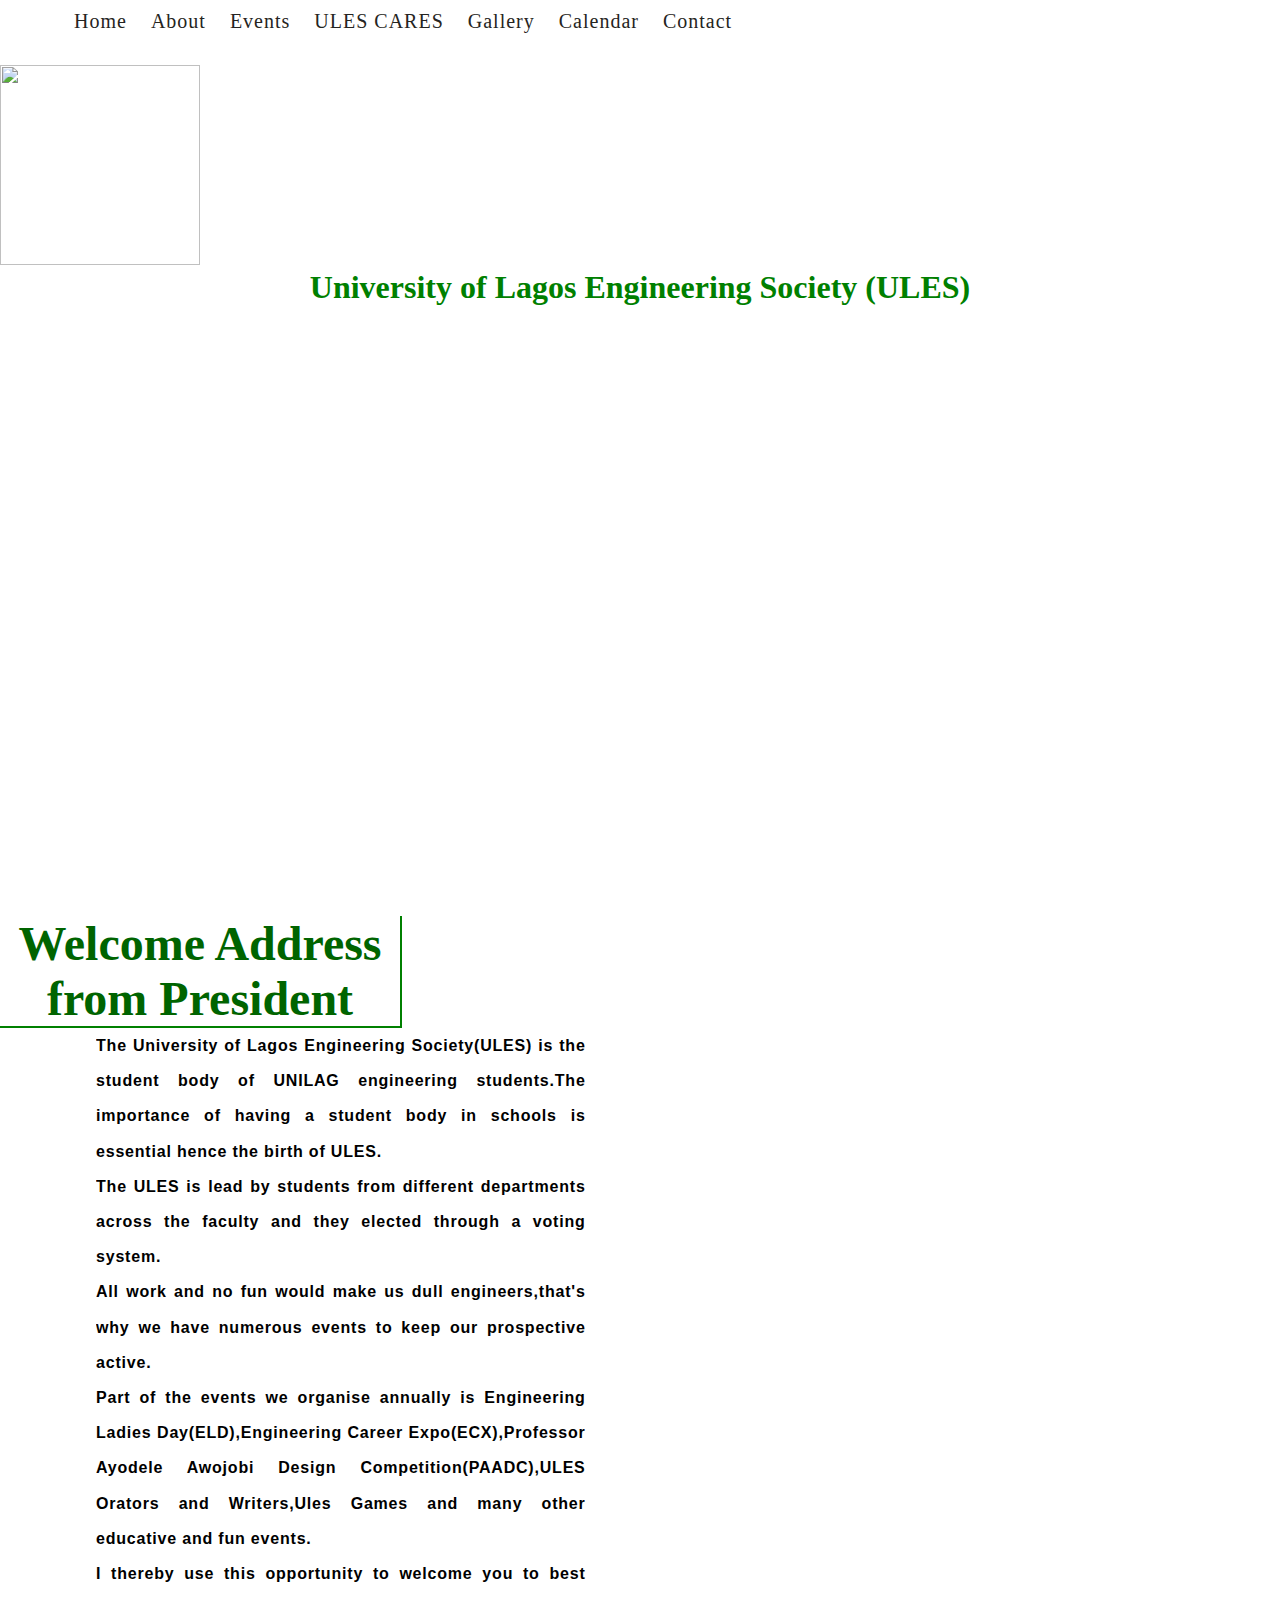
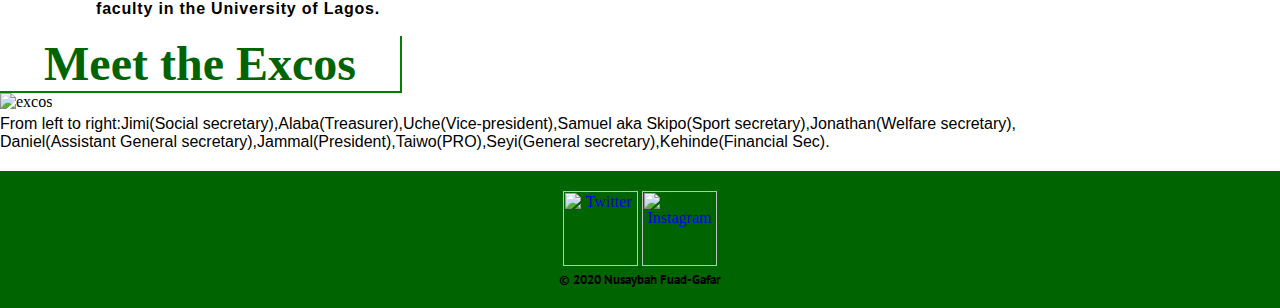
==== index.html @ cc633898 "Add files via upload" ====
<!DOCTYPE html>
<html>
 <head>
    <meta charset="UTF-8">
    <meta name="viewport" content="width=device-width,initial scale=1.0">
    <link href="https://fonts.googleapis.com/css2?family=PT+Sans&display=swap" rel="stylesheet">
   <link rel="stylesheet" type="text/css" href="style.css">
   <link rel="stylesheet" type="text/css" href="slider.css">
   <link rel="icon" type="image/jpg" sizes="16x16" href="ules logo.jpg">
    <link rel="manifest" href="/site.webmanifest">
   <title>University of Lagos Engineering Society(ULES)</title>
 </head>
   <body>
     <header>
        <nav>
            <ul>
                <li><a href="home"> Home </a></li>
                <li><a href="about">About</a></li>
                <li><a href="event.html">Events</a></li>
                <li><a href="ules.html">ULES CARES</a></li>
                <li><a href="gallery.html">Gallery</a></li>
                <li><a href="date">Calendar</a></li>
                <li><a href="contact">Contact</a></li>
            </ul>
        </nav>
        <br>
        <img src="images/ules logo.jpg" width="200" height="200">
        <div class="strapline-container">
          <h1 class="main-strapline">University of Lagos Engineering Society (ULES)</h1>
        </div>
     </header>
     <main>
         <div class="slider">

         </div>
        
        <section class="about-section">
            <a name="about"></a>
            <h2 class="section-title">Welcome Address from President</h2>
            <div class="about-container">
                <div class="left-box">
                    <p>
                     The University of Lagos Engineering Society(ULES) is the student body of UNILAG engineering students.The importance of having a student body in schools is essential hence the birth of ULES.<br>The ULES is lead by students from different departments  across the faculty and they elected through a voting system.<br>All work and no fun would make us dull engineers,that's why we have numerous events to keep our prospective active.<br>Part of the events we organise annually is Engineering Ladies Day(ELD),Engineering Career Expo(ECX),Professor Ayodele Awojobi Design Competition(PAADC),ULES Orators and Writers,Ules Games and many other educative and fun events.<br>I thereby use this opportunity to welcome you to best faculty in the University of Lagos.
                    </p>
                </div>
                <div class="right-box"> 
                </div>
            </div>
        </section>
    <h2>Meet the Excos</h2>
       <img src="images/excos.png" alt="excos" width="" height="">
       <p>From left to right:Jimi(Social secretary),Alaba(Treasurer),Uche(Vice-president),Samuel aka Skipo(Sport secretary),Jonathan(Welfare secretary),<br>Daniel(Assistant General secretary),Jammal(President),Taiwo(PRO),Seyi(General secretary),Kehinde(Financial Sec).</p>
     </main>
    <footer>
        <a href="https://www.twitter.com/ulesofficial" target="_blank">
          <img src="twitter.png" title="Twitter" height="75" width="75"/>   
         </a>
         <a href="https://www.instagram.com/ules_official" target="_blank">
           <img src="instagram.jpg" title="Instagram" height="75" width="75"/>
         </a>  
         <h5>&copy 2020 Nusaybah Fuad-Gafar </h5>
      </footer>
   </body>
</html>
---- style.css ----
footer{
    background-color:darkgreen;
    text-align: center;
    margin-top: 20px;
    padding: 20px;
}

footer h5{
    color: black;
    font-family: 'PT Sans', sans-serif;
}

h1{
    text-align: center;
    color: green;
}

nav{ 
    width: 90%;
    margin: 10px auto;
    text-align: left;
}

nav ul li{
    display: inline-block;
}

nav ul li a{
    text-decoration: none;
    color: rgb(37, 36, 33);
    font-size: 20px;
    margin: 0 10px;
    letter-spacing: 1px;
}

nav ul li a:hover{
    text-decoration: underline;
}

.about-section{
    width: 100vw;  
}

.about-container{ 
    width: 85%;
    margin: 0px auto;
    display: flex;
    flex-direction: row;
}

.left-box{
    width: 45%;
    text-align: justify;
    line-height: 220%;
    font-weight: bold;
    letter-spacing: 0.8px;
  
}

h2{
    color: darkgreen;
}

p{
    font-family: sans-serif;
}

.right-box{    
    width: 40%;
    margin-left: 6%;
    background-image: url("images/president.png");
    background-size: cover;
    background-position: center;
    background-repeat: no-repeat;
    height: 480px;
    border-radius: 20px;
}

.pic1,.pic2,.pic3{
    position: relative;
    
    background-position: center;
    background-size: cover;
    background-repeat: no-repeat;
    /*
    fixed=parallax
    scroll=normal
    */
    background-attachment: fixed;
}

.pic1{
    background-image: url("images/support.jpg");
    min-height: 100%;
}
.pic2{
    background-image: url("images/tutorial.jpg");
    min-height: 400px;
}
.pic3{
    background-image: url("images/scholar.jpg");
    min-height: 400px;
}

*{
    margin: 0px;
    padding: 0px;
    max-width: 100%;
    overflow-x: hidden;
    scroll-behavior: smooth;
}


.container {
	display: flex;
	flex-wrap: wrap;
	justify-content: center;
}

h2 {
	font-family: fantasy;
	font-size: 3em;
	border-bottom: 2px solid green;
	border-right: 2px solid green;
	width: 400px;
	text-align: center;
	margin-top: 10px;
}

.donut-section{
    width: 100vmax;
}

.image-container{
    width: 200%;
}

.row-one, .row-two, .row-three,.row-four{
   
    width: 90%;
    margin: 10px auto;
    text-align: center;
    display: flex;
    flex-direction: row;    
}

.grid-item{    
    width: 30%;
    height: 310px;
    margin: 15px;
    border-radius: 20px;
}

#donut-one{
    background-image: url("images/img1.png");
    background-size: cover;
    background-position: center;
}

#donut-two{
    background-image: url("images/img2.png");
    background-size: cover;
    background-position: center;
}

#donut-three{
    background-image: url("images/img3.png");
    background-size: cover;
    background-position: center;
}

#donut-four{
    background-image: url("images/img4.png");
    background-size: cover;
    background-position: center;
}

#donut-five{
    background-image: url("images/img5.png");
    background-size: cover;
    background-position: center;
}

#donut-six{
    background-image: url("images/img6.png");
    background-size: cover;
    background-position: center;
}

#donut-seven{
    background-image: url("images/img7.png");
    background-size: cover;
    background-position: center;
}
#donut-eight{
    background-image: url("images/img8.png");
    background-size: cover;
    background-position: center;
}

#donut-nine{
    background-image: url("images/img9.png");
    background-size: cover;
    background-position: center;
}

#donut-ten{
    background-image: url("images/img10.png");
    background-size: cover;
    background-position: center;
}

#donut-eleven{
    background-image: url("images/img11.png");
    background-size: cover;
    background-position: center;
}

#donut-twelve{
    background-image: url("images/img12.png");
    background-size: cover;
    background-position: center;
}
.grid-item{
	width: 1000px;
	height: 400px;
	margin: 10px;
	transition: all 1s;
}

.grid-item:hover {
	transform: scale(1.1);
}


@media only screen and (max-width:840px){
    .row-one,.row-two,.row-three,.top-row,.bottom-row{
        flex-direction: column;
        align-items: center;
        
    }
    
    .grid-item{
        width: 100%;
    }
}
@media only screen and (max-width:420px){
    h1{
        width: 300px;
        font-size: 2.9em;
    }

}
@media only screen and (max-width:320px){
    h1{
        width: 250px;
        font-size: 2.7em;
    }

}
@media only screen and (max-width:270px){
    h1{
        width: 200px;
        font-size: 2.5em;
    }

}
@media only screen and (max-width:220px){
    h1{
        width: 150px;
        font-size: 2em;
    }

}
@media only screen and (max-width:170px){
    h1{
        width: 100px;
        font-size: 1.9em;
    }

}
---- slider.css ----
body{
    margin: 0;
    padding: 0;
}

.slider{
    width: 800px;
    height: 400px;
    background-image: url("images/slide1.jpg");
    margin: 100px auto;
    animation: slide 20s infinite;
}

@keyframes slide{
    25%{
        background-image: url("images/sports1.png.jpg");
    }
    50%{
        background-image: url("images/slide3.jpg");
    }
    75%{
        background-image: url("images/slide4.jpg");
    }
    100%{
        background-image: url("images/slide5.png");
    }
    25%{
        background-image: url("images/slide6.jpg");
    }
    25%{
        background-image: url("images/slide1.jpg");
    }
}
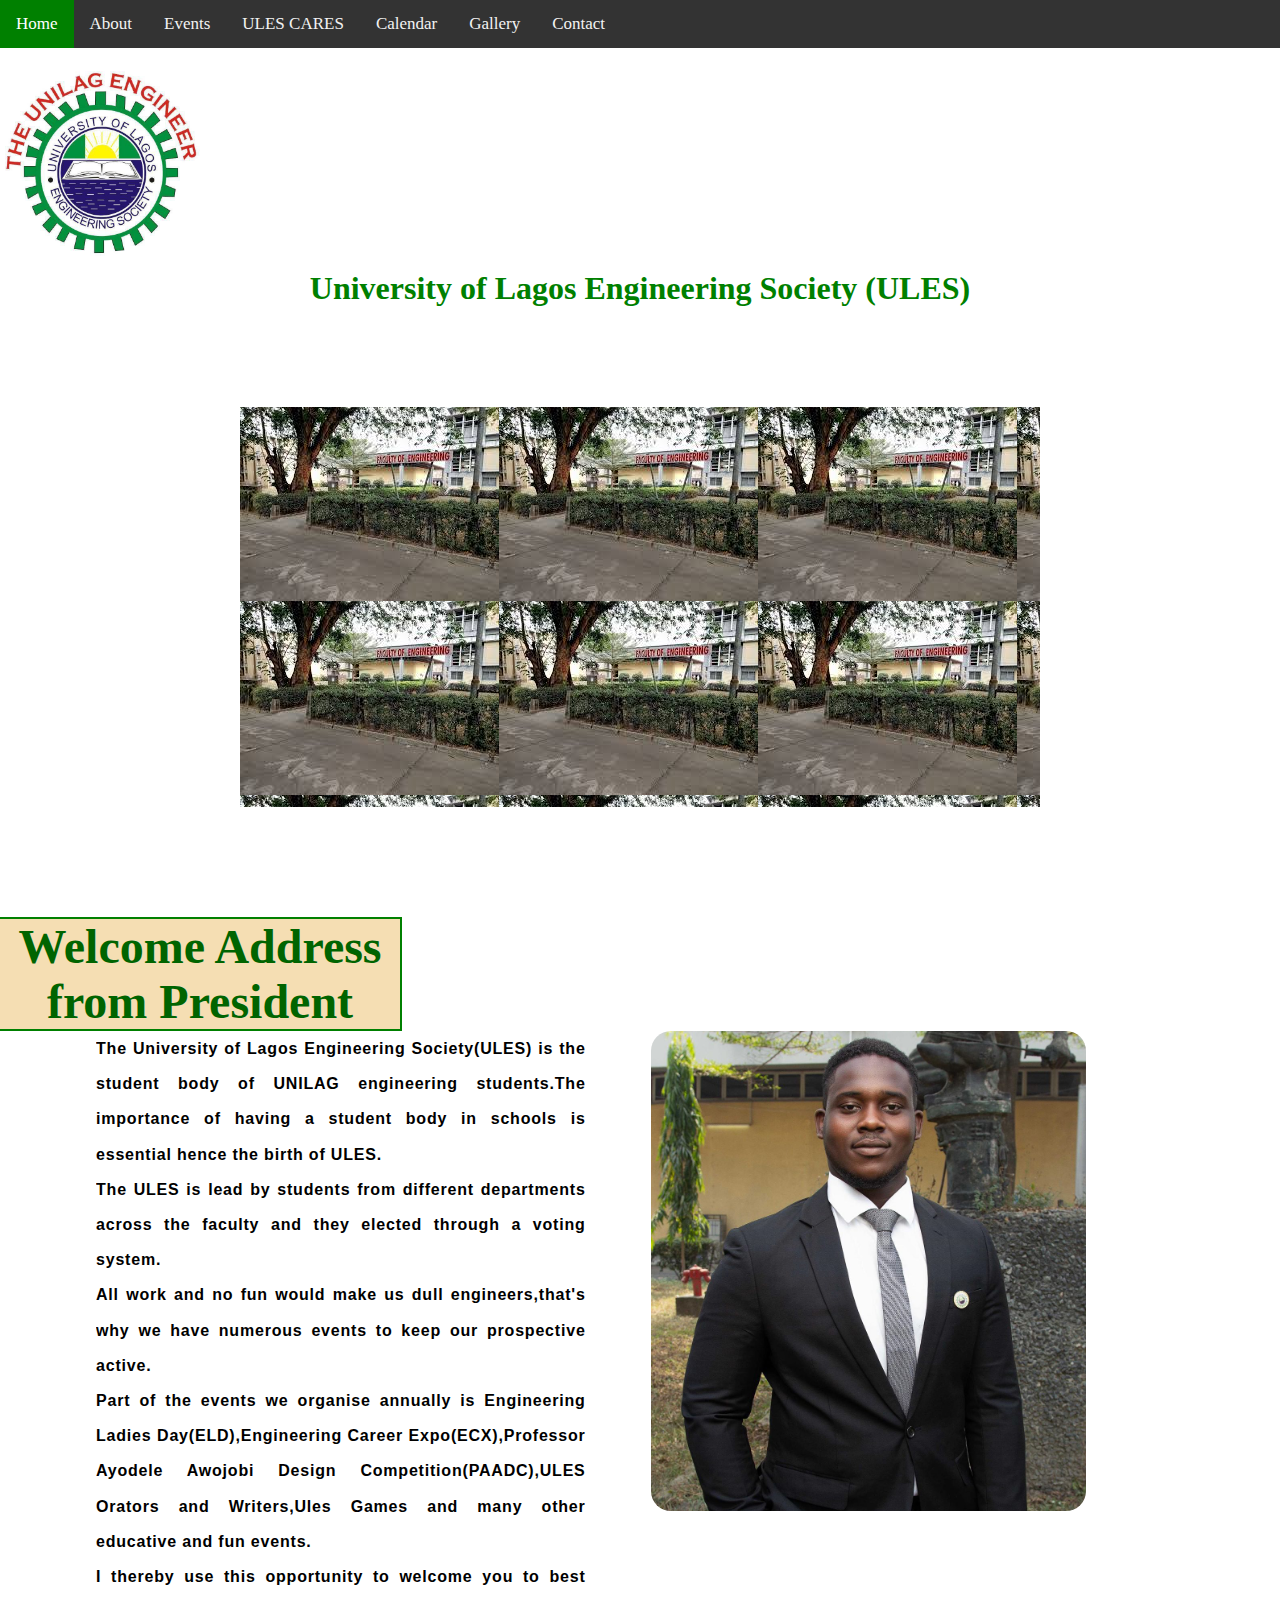
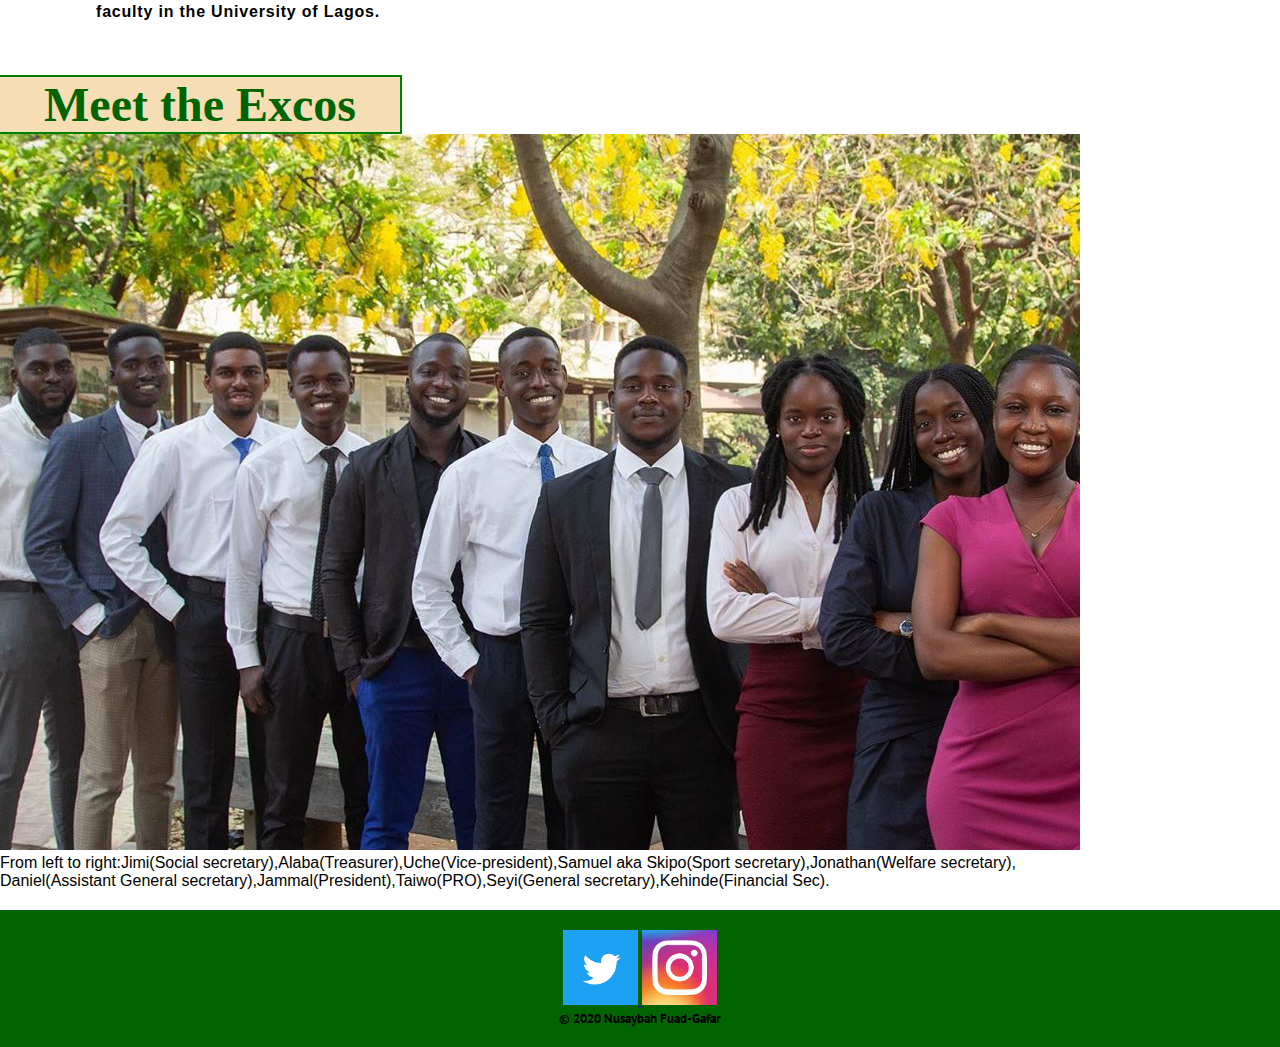
==== commit 93e9adbb: "Add files via upload" ====
--- a/index.html
+++ b/index.html
@@ -12,17 +12,17 @@
  </head>
    <body>
      <header>
-        <nav>
-            <ul>
-                <li><a href="home"> Home </a></li>
-                <li><a href="about">About</a></li>
-                <li><a href="event.html">Events</a></li>
-                <li><a href="ules.html">ULES CARES</a></li>
-                <li><a href="gallery.html">Gallery</a></li>
-                <li><a href="date">Calendar</a></li>
-                <li><a href="contact">Contact</a></li>
-            </ul>
-        </nav>
+      <div class="topnav" id="myTopnav">
+        <a href="index.html" class="active">Home</a>
+        <a href="#about">About</a>
+            <a href="event.html">Events</a>
+            <a href="ules.html">ULES CARES</a>
+            <a href="#date">Calendar</a>
+            <a href="gallery.html">Gallery</a>
+            <a href="#contact">Contact</a>
+          </div>
+        </div>
+      </div>
         <br>
         <img src="images/ules logo.jpg" width="200" height="200">
         <div class="strapline-container">
@@ -47,6 +47,8 @@
                 </div>
             </div>
         </section>
+        <br>
+        <br>
     <h2>Meet the Excos</h2>
        <img src="images/excos.png" alt="excos" width="" height="">
        <p>From left to right:Jimi(Social secretary),Alaba(Treasurer),Uche(Vice-president),Samuel aka Skipo(Sport secretary),Jonathan(Welfare secretary),<br>Daniel(Assistant General secretary),Jammal(President),Taiwo(PRO),Seyi(General secretary),Kehinde(Financial Sec).</p>
--- a/style.css
+++ b/style.css
@@ -1,3 +1,29 @@
+.topnav {
+    background-color: #333;
+    overflow: hidden;
+  }
+
+  .topnav a {
+    float: left;
+    display: block;
+    color: #f2f2f2;
+    text-align: center;
+    padding: 14px 16px;
+    text-decoration: none;
+    font-size: 17px;
+  }
+  
+  .topnav .icon {
+    display: none;
+  }
+
+
+
+  .topnav a:hover, .dropdown:hover .dropbtn {
+    background-color: green;
+    color: white;
+  }
+
 footer{
     background-color:darkgreen;
     text-align: center;
@@ -102,6 +128,7 @@
     min-height: 400px;
 }
 
+
 *{
     margin: 0px;
     padding: 0px;
@@ -121,10 +148,12 @@
 	font-family: fantasy;
 	font-size: 3em;
 	border-bottom: 2px solid green;
-	border-right: 2px solid green;
+    border-right: 2px solid green;
+    border-top:2px solid green ;
 	width: 400px;
 	text-align: center;
-	margin-top: 10px;
+    margin-top: 10px;
+    background-color: wheat;
 }
 
 .donut-section{
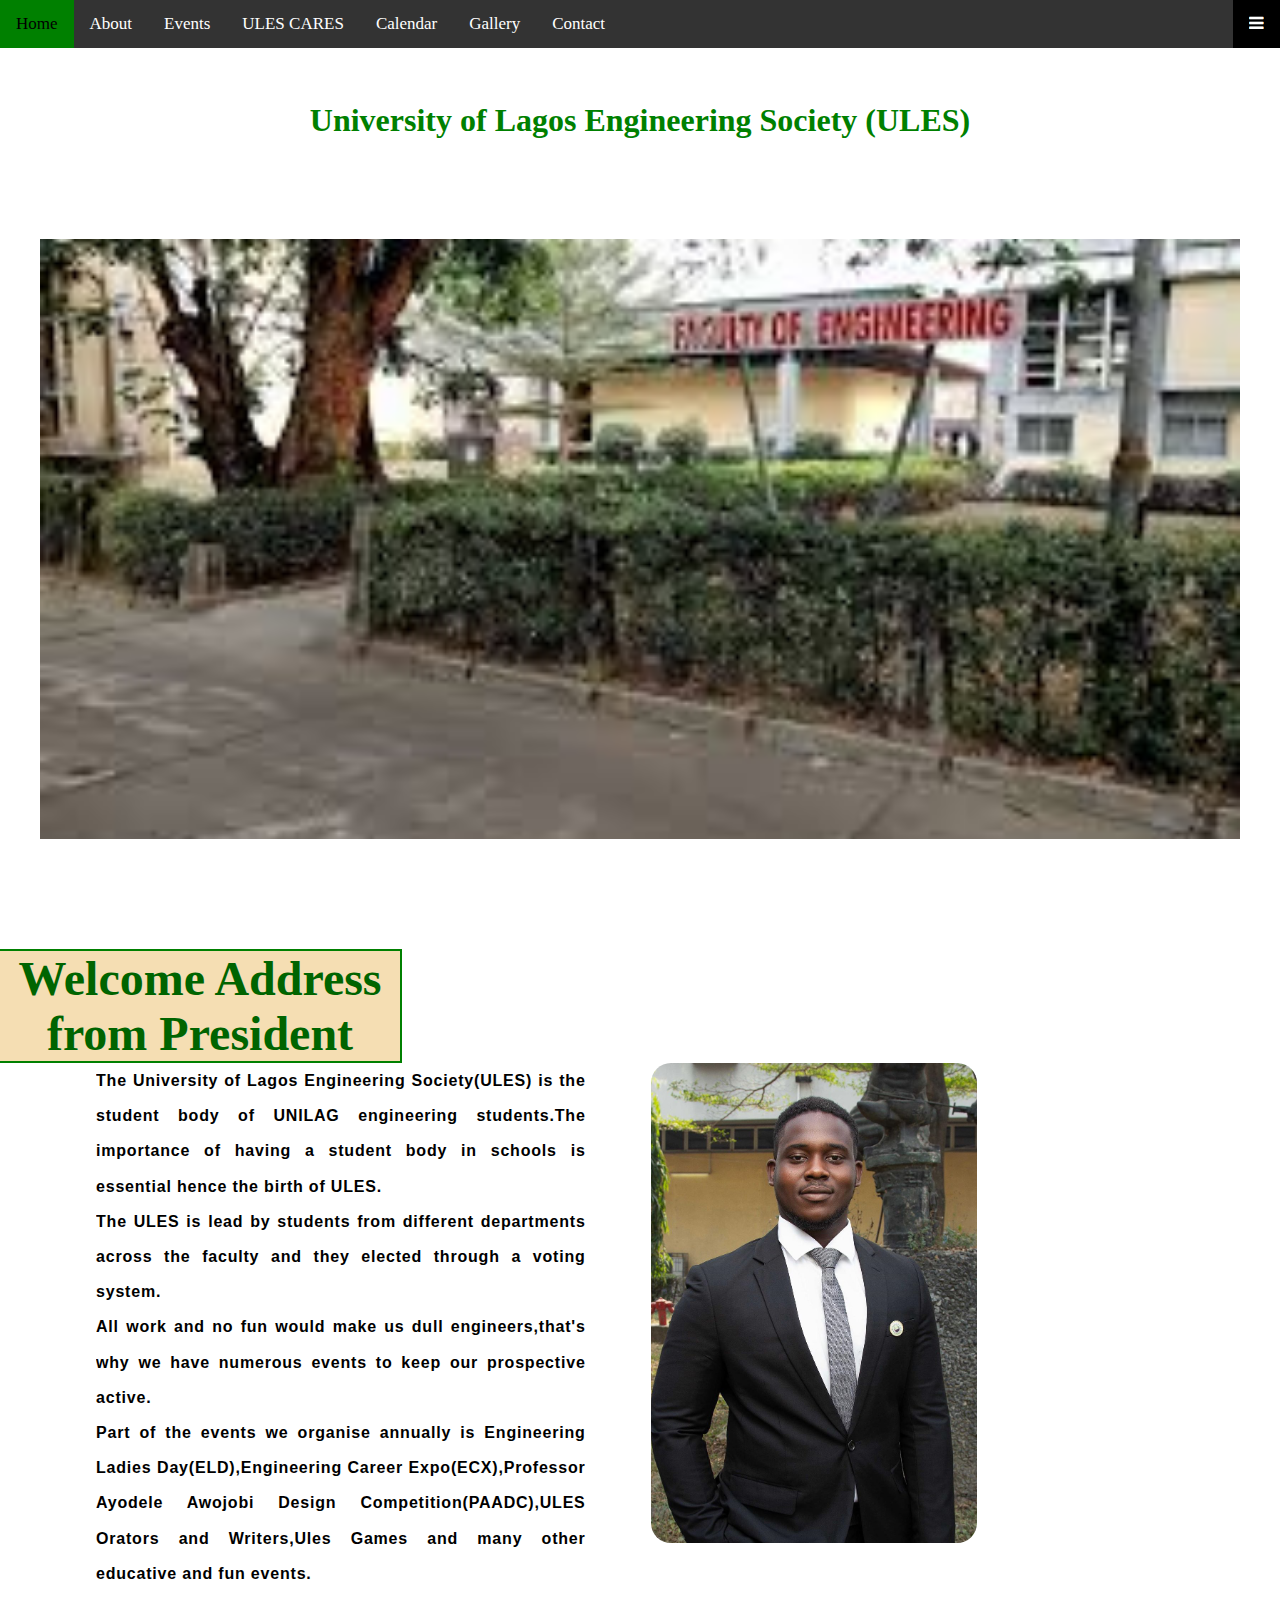
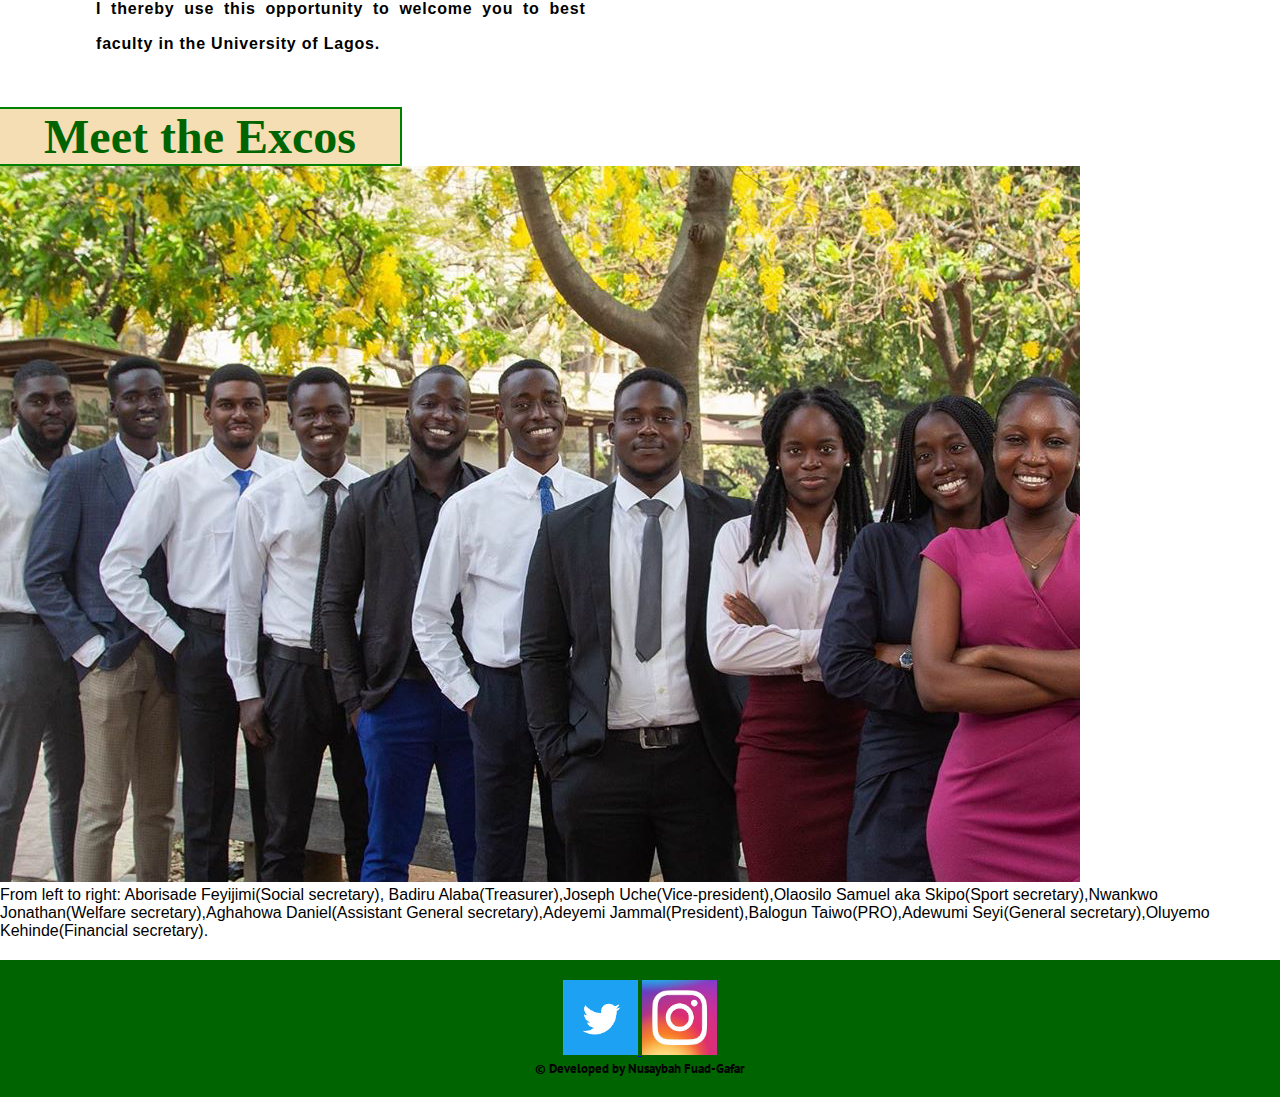
==== commit bf9181e7: "Add files via upload" ====
--- a/index.html
+++ b/index.html
@@ -6,32 +6,43 @@
     <link href="https://fonts.googleapis.com/css2?family=PT+Sans&display=swap" rel="stylesheet">
    <link rel="stylesheet" type="text/css" href="style.css">
    <link rel="stylesheet" type="text/css" href="slider.css">
+   <link rel="stylesheet" type="text/javascript" href="nav.js">
    <link rel="icon" type="image/jpg" sizes="16x16" href="ules logo.jpg">
     <link rel="manifest" href="/site.webmanifest">
    <title>University of Lagos Engineering Society(ULES)</title>
  </head>
    <body>
      <header>
-      <div class="topnav" id="myTopnav">
-        <a href="index.html" class="active">Home</a>
-        <a href="#about">About</a>
-            <a href="event.html">Events</a>
-            <a href="ules.html">ULES CARES</a>
-            <a href="#date">Calendar</a>
-            <a href="gallery.html">Gallery</a>
-            <a href="#contact">Contact</a>
-          </div>
-        </div>
-      </div>
+      <link rel="stylesheet" href="https://cdnjs.cloudflare.com/ajax/libs/font-awesome/4.7.0/css/font-awesome.min.css">
+
+
+<div class="topnav">
+  <a href="index.html" class="active">Home</a>
+  
+  <div id="myLinks">
+    
+    <a href="#about">About</a>
+    <a href="event.html">Events</a>
+    <a href="ules.html">ULES CARES</a>
+    <a href="date.html">Calendar</a>
+    <a href="gallery.html">Gallery</a>
+    <a href="contact.html">Contact</a>
+  </div>
+ 
+  <a href="javascript:void(0);" class="icon" onclick="myFunction()">
+    <i class="fa fa-bars"></i>
+  </a>
+</div>
+      <br>
         <br>
-        <img src="images/ules logo.jpg" width="200" height="200">
+        <br>
         <div class="strapline-container">
           <h1 class="main-strapline">University of Lagos Engineering Society (ULES)</h1>
         </div>
      </header>
      <main>
          <div class="slider">
-
+            
          </div>
         
         <section class="about-section">
@@ -51,7 +62,7 @@
         <br>
     <h2>Meet the Excos</h2>
        <img src="images/excos.png" alt="excos" width="" height="">
-       <p>From left to right:Jimi(Social secretary),Alaba(Treasurer),Uche(Vice-president),Samuel aka Skipo(Sport secretary),Jonathan(Welfare secretary),<br>Daniel(Assistant General secretary),Jammal(President),Taiwo(PRO),Seyi(General secretary),Kehinde(Financial Sec).</p>
+       <p>From left to right: Aborisade Feyijimi(Social secretary), Badiru Alaba(Treasurer),Joseph Uche(Vice-president),Olaosilo Samuel aka Skipo(Sport secretary),Nwankwo Jonathan(Welfare secretary),Aghahowa Daniel(Assistant General secretary),Adeyemi Jammal(President),Balogun Taiwo(PRO),Adewumi Seyi(General secretary),Oluyemo Kehinde(Financial secretary).</p>
      </main>
     <footer>
         <a href="https://www.twitter.com/ulesofficial" target="_blank">
@@ -60,7 +71,7 @@
          <a href="https://www.instagram.com/ules_official" target="_blank">
            <img src="instagram.jpg" title="Instagram" height="75" width="75"/>
          </a>  
-         <h5>&copy 2020 Nusaybah Fuad-Gafar </h5>
+         <h5>&copy Developed by Nusaybah Fuad-Gafar </h5>
       </footer>
    </body>
 </html>--- a/style.css
+++ b/style.css
@@ -7,17 +7,34 @@
     float: left;
     display: block;
     color: #f2f2f2;
-    text-align: center;
+    text-align: right;
     padding: 14px 16px;
     text-decoration: none;
     font-size: 17px;
   }
+  caption{
+      font-size: medium;
+      color: rgb(0, 99, 0);
+      font-family: sans-serif;
+      font-weight: bold;
+  }
+  table{
+      columns: auto;
+      color:rgb(7, 6, 6);
+  }
   
   .topnav .icon {
-    display: none;
-  }
-
-
+    display: list-item;
+  }
+
+img[src="ules logo.jpg"]{
+    position: absolute top;
+    align-self: auto;
+}
+img[src="images/excos.png"]{
+    position: relative;
+    align-content: center;
+}
 
   .topnav a:hover, .dropdown:hover .dropbtn {
     background-color: green;
@@ -89,10 +106,13 @@
 
 p{
     font-family: sans-serif;
-}
+    width: 100%;
+}
+
 
 .right-box{    
-    width: 40%;
+    width: 30%;
+    height: 70%;
     margin-left: 6%;
     background-image: url("images/president.png");
     background-size: cover;
@@ -154,7 +174,37 @@
 	text-align: center;
     margin-top: 10px;
     background-color: wheat;
-}
+    display: flex;
+    flex-direction: column;
+}
+table,th,td{
+    border: 2px  solid black;
+    border-radius: 10px;
+}
+th{
+    text-align: left;
+}
+table {
+    border-collapse: collapse;
+  }
+  table {
+    width: 100%;
+  }
+  
+  
+  th {
+    height: 50px;
+  }
+  th, td {
+    border-bottom: 1px solid #ddd;
+  }th, td {
+    border-bottom: 1px solid #ddd;
+  }tr:nth-child(odd) {background-color: green;}
+
+  th {
+    background-color: green;
+    color: white;
+  }
 
 .donut-section{
     width: 100vmax;
@@ -163,9 +213,47 @@
 .image-container{
     width: 200%;
 }
+.topnav {
+    overflow: hidden;
+    background-color: #333;
+    position: relative;
+  }
+  
+  .topnav #myLinks {
+    display: flow-root;
+  }
+  
+ 
+  .topnav a {
+    color: white;
+    padding: 14px 16px;
+    text-decoration: none;
+    font-size: 17px;
+    display: block;
+  }
+  
+
+  .topnav a.icon {
+    background: black;
+    display: block;
+    position: absolute;
+    right: 0;
+    top: 0;
+  }
+  
+ 
+  .topnav a:hover {
+    background-color: green;
+    color: black;
+  }
+  
+  
+  .active {
+    background-color: green;
+    color: white;
+  }
 
 .row-one, .row-two, .row-three,.row-four{
-   
     width: 90%;
     margin: 10px auto;
     text-align: center;
@@ -263,7 +351,7 @@
 
 
 @media only screen and (max-width:840px){
-    .row-one,.row-two,.row-three,.top-row,.bottom-row{
+    .row-one,.row-two,.row-three, .row-four,.top-row,.bottom-row,.topnav{
         flex-direction: column;
         align-items: center;
         
@@ -276,14 +364,16 @@
 @media only screen and (max-width:420px){
     h1{
         width: 300px;
-        font-size: 2.9em;
+        font-size: 80px;
+        text-align: center;
     }
 
 }
 @media only screen and (max-width:320px){
     h1{
         width: 250px;
-        font-size: 2.7em;
+        font-size: 30px;
+        text-align: center;
     }
 
 }
@@ -308,3 +398,27 @@
     }
 
 }
+@media screen and (max-width:600px){
+    .topnav{
+        float: none;
+        width: 100%;
+    }
+}
+@media screen and (max-width:601px){
+    div{
+        font-size: 80px;
+        text-align: center;
+    }
+}
+@media screen and (max-width:601px){
+    div{
+        font-size: 30px;
+        text-align: center;
+    }
+}
+@media screen and (max-width:480px){
+    image.slider{
+        width: 50%;
+        height: 50%;
+    }
+}--- a/slider.css
+++ b/slider.css
@@ -1,19 +1,22 @@
 body{
-    margin: 0;
-    padding: 0;
+    margin: 0px;
+    padding: 0px;
 }
 
 .slider{
-    width: 800px;
-    height: 400px;
+    width: 1200px;
+    height: 600px;
     background-image: url("images/slide1.jpg");
+    background-repeat: no-repeat;
+    background-size: cover;
+    background-position: center;
     margin: 100px auto;
     animation: slide 20s infinite;
 }
 
 @keyframes slide{
     25%{
-        background-image: url("images/sports1.png.jpg");
+        background-image: url("images/slide2.jpg");
     }
     50%{
         background-image: url("images/slide3.jpg");
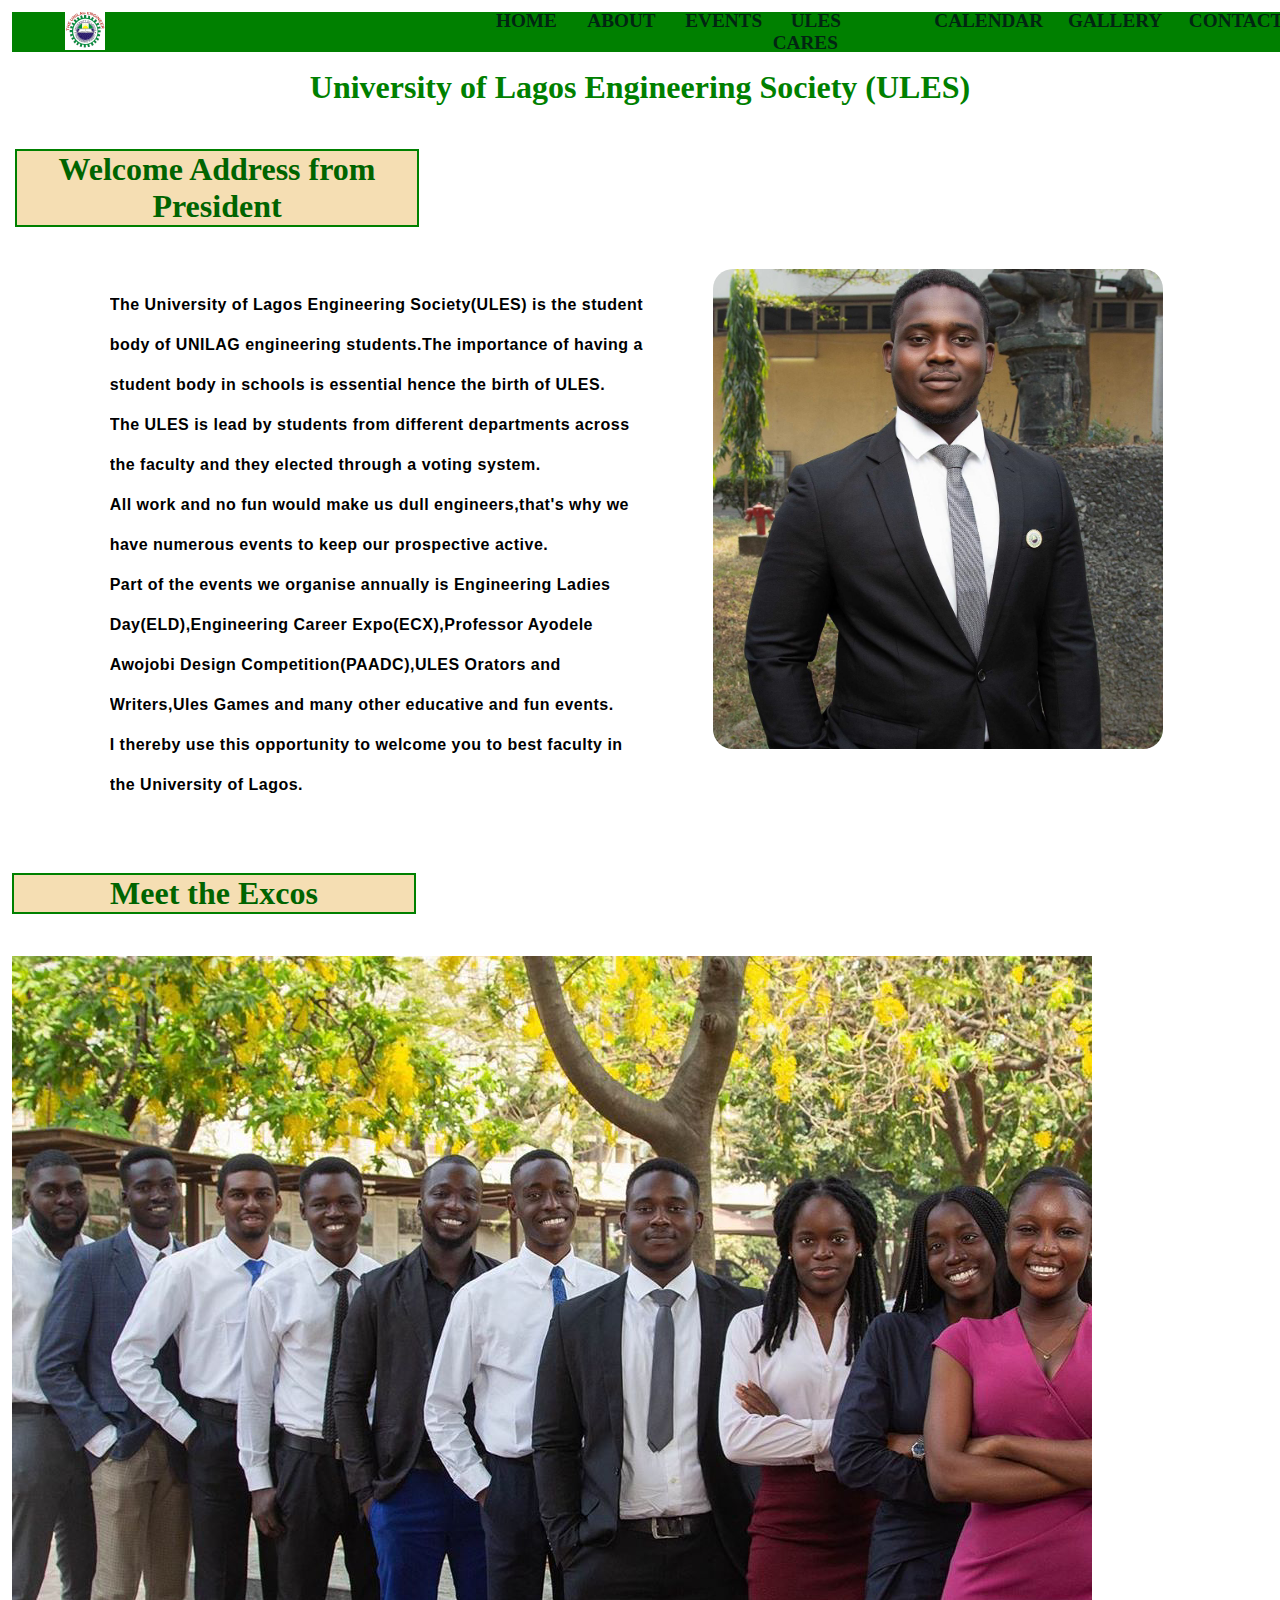
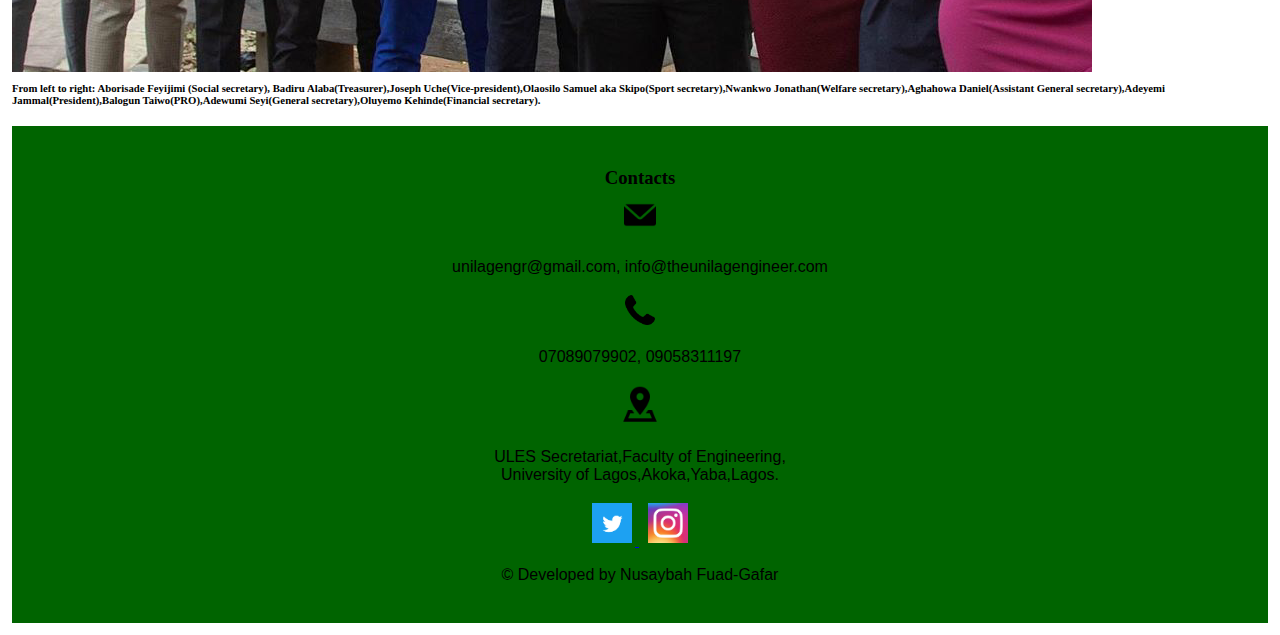
==== commit 8a4b2136: "Add files via upload" ====
--- a/index.html
+++ b/index.html
@@ -6,33 +6,33 @@
     <link href="https://fonts.googleapis.com/css2?family=PT+Sans&display=swap" rel="stylesheet">
    <link rel="stylesheet" type="text/css" href="style.css">
    <link rel="stylesheet" type="text/css" href="slider.css">
-   <link rel="stylesheet" type="text/javascript" href="nav.js">
    <link rel="icon" type="image/jpg" sizes="16x16" href="ules logo.jpg">
     <link rel="manifest" href="/site.webmanifest">
    <title>University of Lagos Engineering Society(ULES)</title>
  </head>
    <body>
      <header>
-      <link rel="stylesheet" href="https://cdnjs.cloudflare.com/ajax/libs/font-awesome/4.7.0/css/font-awesome.min.css">
-
-
-<div class="topnav">
-  <a href="index.html" class="active">Home</a>
-  
-  <div id="myLinks">
-    
-    <a href="#about">About</a>
-    <a href="event.html">Events</a>
-    <a href="ules.html">ULES CARES</a>
-    <a href="date.html">Calendar</a>
-    <a href="gallery.html">Gallery</a>
-    <a href="contact.html">Contact</a>
-  </div>
- 
-  <a href="javascript:void(0);" class="icon" onclick="myFunction()">
-    <i class="fa fa-bars"></i>
-  </a>
-</div>
+      <nav>
+        <link rel="stylesheet" href="https://cdnjs.cloudflare.com/ajax/libs/font-awesome/4.7.0/css/font-awesome.min.css">
+        <input type="checkbox" name="" id="chk1">
+        <div class="logo">
+        <img src="ules logo.jpg" width="40" height="40">
+        </div>
+        <ul>
+        <li><a href="index.html">Home</a></li>
+        <li><a href="#about">About</a></li>
+        <li><a href="event.html">Events</a></li>
+        <li><a href="ules.html">ULES CARES</a></li>
+        <li><a href="ULES ACADEMIC CALENDER FINAL.pdf">Calendar</a></li>
+        <li><a href="gallery.html">Gallery</a></li>
+        <li><a href="contact.html">Contact </a></li>
+        </ul>
+        <div class="menu">
+        <label for="chk1">
+        <i id="bar" class="fa fa-bars"></i>
+        </label>
+        </div>
+        </nav>
       <br>
         <br>
         <br>
@@ -48,6 +48,8 @@
         <section class="about-section">
             <a name="about"></a>
             <h2 class="section-title">Welcome Address from President</h2>
+            <br>
+      <br>
             <div class="about-container">
                 <div class="left-box">
                     <p>
@@ -61,17 +63,31 @@
         <br>
         <br>
     <h2>Meet the Excos</h2>
+    <br>
+      <br>
+      
        <img src="images/excos.png" alt="excos" width="" height="">
-       <p>From left to right: Aborisade Feyijimi(Social secretary), Badiru Alaba(Treasurer),Joseph Uche(Vice-president),Olaosilo Samuel aka Skipo(Sport secretary),Nwankwo Jonathan(Welfare secretary),Aghahowa Daniel(Assistant General secretary),Adeyemi Jammal(President),Balogun Taiwo(PRO),Adewumi Seyi(General secretary),Oluyemo Kehinde(Financial secretary).</p>
-     </main>
-    <footer>
-        <a href="https://www.twitter.com/ulesofficial" target="_blank">
-          <img src="twitter.png" title="Twitter" height="75" width="75"/>   
-         </a>
-         <a href="https://www.instagram.com/ules_official" target="_blank">
-           <img src="instagram.jpg" title="Instagram" height="75" width="75"/>
-         </a>  
-         <h5>&copy Developed by Nusaybah Fuad-Gafar </h5>
-      </footer>
+       <h6>From left to right:  Aborisade Feyijimi (Social secretary), Badiru Alaba(Treasurer),Joseph Uche(Vice-president),Olaosilo Samuel aka Skipo(Sport secretary),Nwankwo Jonathan(Welfare secretary),Aghahowa Daniel(Assistant General secretary),Adeyemi Jammal(President),Balogun Taiwo(PRO),Adewumi Seyi(General secretary),Oluyemo Kehinde(Financial secretary).</h6>
+    
+      <footer class="contact-section">
+        <a name="contact"></a>
+        <h3 class="contact-title">Contacts</h3>
+        <div>
+           <img src="mail.png" width="40" height="40"> <p class="email">unilagengr@gmail.com,  info@theunilagengineer.com</p>
+           <img src="phone.png" width="30" height="30"> <p class="phone number">07089079902,  09058311197</p>
+           <img src="location.png" width="40" height="40"> <p class="location">ULES Secretariat,Faculty of Engineering,<br>University of Lagos,Akoka,Yaba,Lagos.</p>
+            <div class="social-media">
+              <a href="https://www.twitter.com/ulesofficial" target="_blank">
+                <img src="twitter.png" title="Twitter" height="40" width="40"/>   
+               </a>
+               <a href="https://www.instagram.com/ules_official" target="_blank">
+                 <img src="instagram.jpg" title="Instagram" height="40" width="40"/>
+               </a>  
+
+            </div>
+            <p>&copy Developed by Nusaybah Fuad-Gafar</p>
+        </div>
+
+    </footer>
    </body>
 </html>--- a/style.css
+++ b/style.css
@@ -1,17 +1,82 @@
-.topnav {
-    background-color: #333;
-    overflow: hidden;
-  }
-
-  .topnav a {
-    float: left;
-    display: block;
-    color: #f2f2f2;
-    text-align: right;
-    padding: 14px 16px;
+
+nav{
+    width: 100%;
+    height: 40px;
+    display: flex;
+    justify-content: space-between;
+    align-items: center;
+    position: fixed;
+    z-index: 99;
+    background-color: green ;
+    }
+    nav .logo{
+    flex: 1;
+    color: rgb(2, 37, 18);
+    text-shadow: 0 0 2px #000;
+    margin-left: 50px;
+    }
+    nav ul{
+    flex: 2;
+    display: flex;
+    justify-content: space-evenly;
+    }
+    nav ul li{
+    list-style: none;
+    }
+    nav ul li a{
     text-decoration: none;
-    font-size: 17px;
-  }
+    color: rgb(2, 37, 18);
+    font-size: 1.2em;
+    font-weight: 700;
+    text-transform: uppercase;
+    padding: 10px 15px;
+    }
+    
+    nav ul li a:hover{
+    border-bottom: 2px solid green;
+    }
+    nav .menu{
+    font-size: 2.5em;
+    display: none;
+    }
+  
+    @media (max-width:1000px){
+      nav ul{
+      position: fixed;
+      top:100px;
+      right: -100%;
+      background: whitesmoke;
+      height: calc(100vh - 100px);
+      width: 50%;
+      flex-direction: column;
+      align-items: center;
+      transition: right 0.5s linear;
+      }
+      nav .menu{
+      display: block;
+      width: 100px;
+      text-align: center;
+      }
+      #chk1:checked ~ ul{
+      right: 0;
+      }
+    }
+    @media (max-width:500px){
+      nav .logo{
+      margin-left: 10px;
+      }
+      .logo h1{
+      font-size: 1.5em;
+      }
+      nav ul{
+      width: 100%;
+      }
+    }
+    input[type="checkbox"]{
+    display: none;
+    }
+
+  
   caption{
       font-size: medium;
       color: rgb(0, 99, 0);
@@ -23,9 +88,7 @@
       color:rgb(7, 6, 6);
   }
   
-  .topnav .icon {
-    display: list-item;
-  }
+
 
 img[src="ules logo.jpg"]{
     position: absolute top;
@@ -36,10 +99,6 @@
     align-content: center;
 }
 
-  .topnav a:hover, .dropdown:hover .dropbtn {
-    background-color: green;
-    color: white;
-  }
 
 footer{
     background-color:darkgreen;
@@ -58,27 +117,9 @@
     color: green;
 }
 
-nav{ 
-    width: 90%;
-    margin: 10px auto;
-    text-align: left;
-}
-
-nav ul li{
-    display: inline-block;
-}
-
-nav ul li a{
-    text-decoration: none;
-    color: rgb(37, 36, 33);
-    font-size: 20px;
-    margin: 0 10px;
-    letter-spacing: 1px;
-}
-
-nav ul li a:hover{
-    text-decoration: underline;
-}
+
+
+
 
 .about-section{
     width: 100vw;  
@@ -92,11 +133,11 @@
 }
 
 .left-box{
-    width: 45%;
-    text-align: justify;
-    line-height: 220%;
+    width: 50%;
+    text-align: left;
+    line-height: 250%;
     font-weight: bold;
-    letter-spacing: 0.8px;
+    letter-spacing: 0.5px;
   
 }
 
@@ -109,15 +150,21 @@
     width: 100%;
 }
 
-
+p {
+    display: block;
+    margin-block-start: 1em;
+    margin-block-end: 1em;
+    margin-inline-start: 0px;
+    margin-inline-end: 0px;
+}
 .right-box{    
-    width: 30%;
-    height: 70%;
+    width: 450px;
+    height: 150px;
     margin-left: 6%;
     background-image: url("images/president.png");
     background-size: cover;
-    background-position: center;
-    background-repeat: no-repeat;
+    background-position: right;
+    background-repeat:  no-repeat;
     height: 480px;
     border-radius: 20px;
 }
@@ -150,7 +197,7 @@
 
 
 *{
-    margin: 0px;
+    margin: 3px;
     padding: 0px;
     max-width: 100%;
     overflow-x: hidden;
@@ -161,14 +208,15 @@
 .container {
 	display: flex;
 	flex-wrap: wrap;
-	justify-content: center;
+	justify-content: left;
 }
 
 h2 {
 	font-family: fantasy;
-	font-size: 3em;
+	font-size: 2em;
 	border-bottom: 2px solid green;
     border-right: 2px solid green;
+    border-left: 2px solid green;
     border-top:2px solid green ;
 	width: 400px;
 	text-align: center;
@@ -220,7 +268,7 @@
   }
   
   .topnav #myLinks {
-    display: flow-root;
+    display: flex;
   }
   
  
@@ -349,7 +397,15 @@
 	transform: scale(1.1);
 }
 
-
+img[src="images/ECX.png"] {
+    align-content: center;
+}
+img[src="images/ecx class.png"] {
+    align-content: center;
+}
+img[src="images/ecx event.png"] {
+    align-content: center;
+}
 @media only screen and (max-width:840px){
     .row-one,.row-two,.row-three, .row-four,.top-row,.bottom-row,.topnav{
         flex-direction: column;
